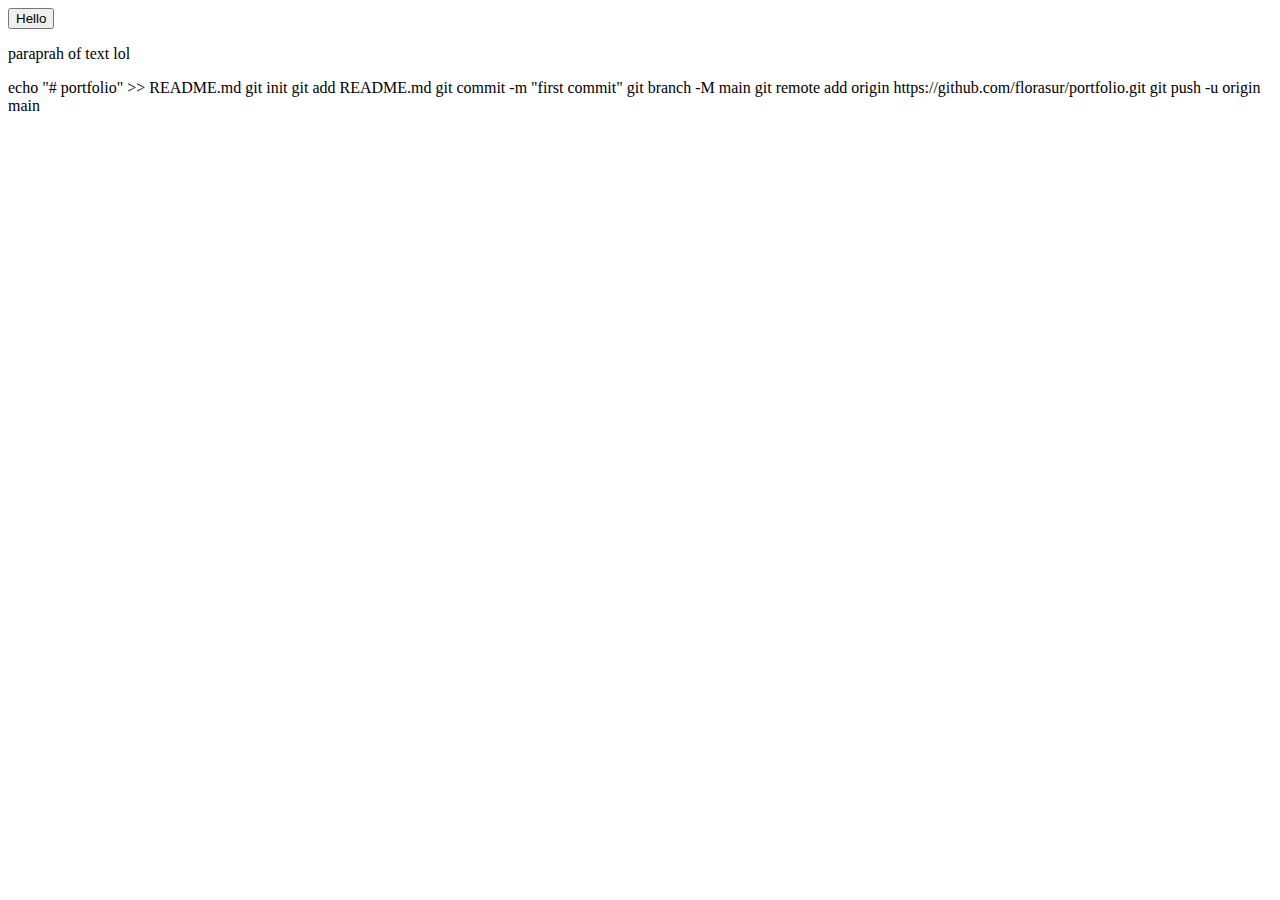
==== website.html @ 9af57888 "Add files via upload" ====
<html lang="en">
    <head>
        <meta charset="UTF-8">
        <meta name="viewport" content="width=device-width, initial-scale=1.0">
        <link rel="stylesheet" href="styles.css">
    </head>
<body>

</body>
</html>
<button>Hello</button>
<p>paraprah of text lol </p>
echo "# portfolio" >> README.md
git init
git add README.md
git commit -m "first commit"
git branch -M main
git remote add origin https://github.com/florasur/portfolio.git
git push -u origin main
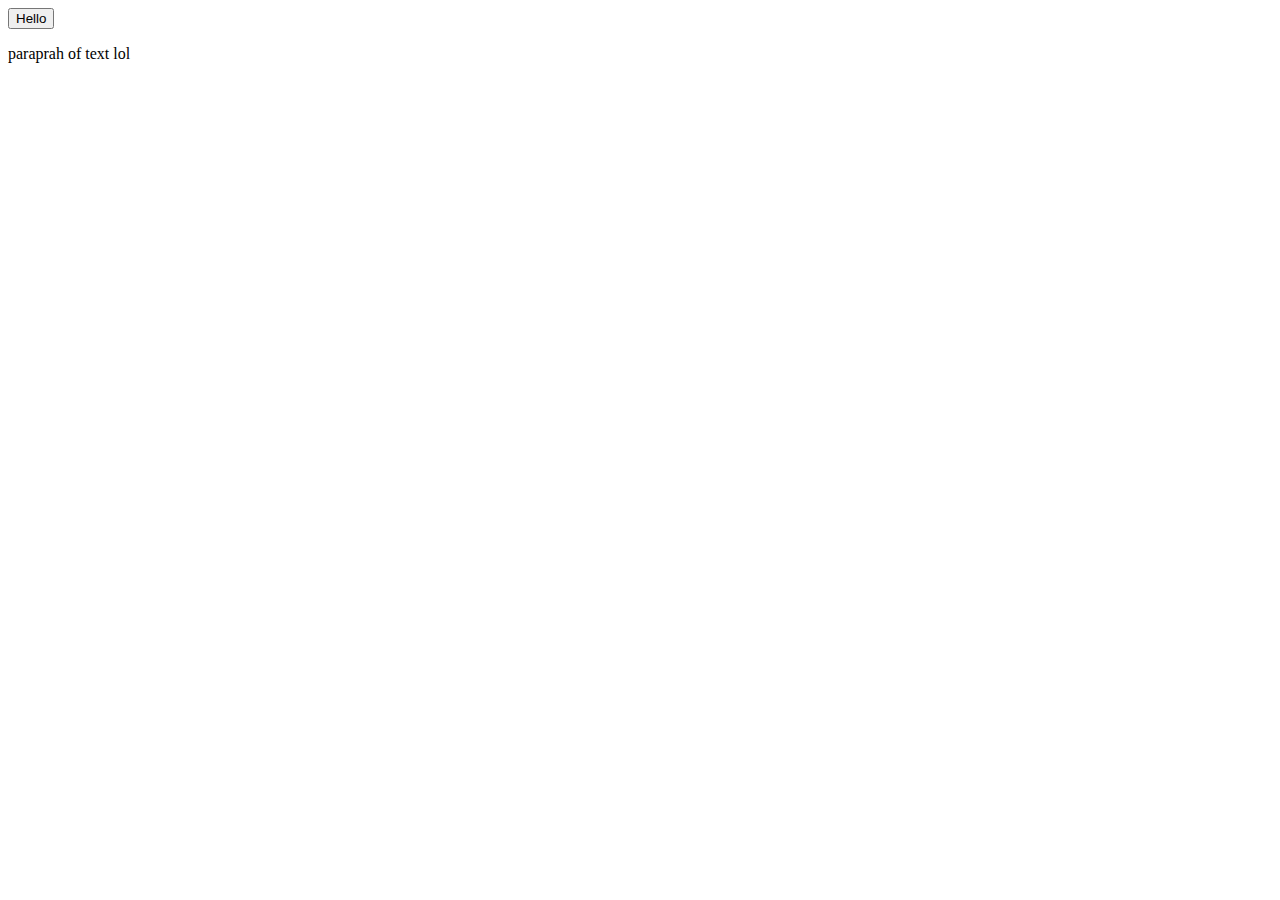
==== commit 35cfd00f: "Update website.html" ====
--- a/website.html
+++ b/website.html
@@ -10,10 +10,3 @@
 </html>
 <button>Hello</button>
 <p>paraprah of text lol </p>
-echo "# portfolio" >> README.md
-git init
-git add README.md
-git commit -m "first commit"
-git branch -M main
-git remote add origin https://github.com/florasur/portfolio.git
-git push -u origin main